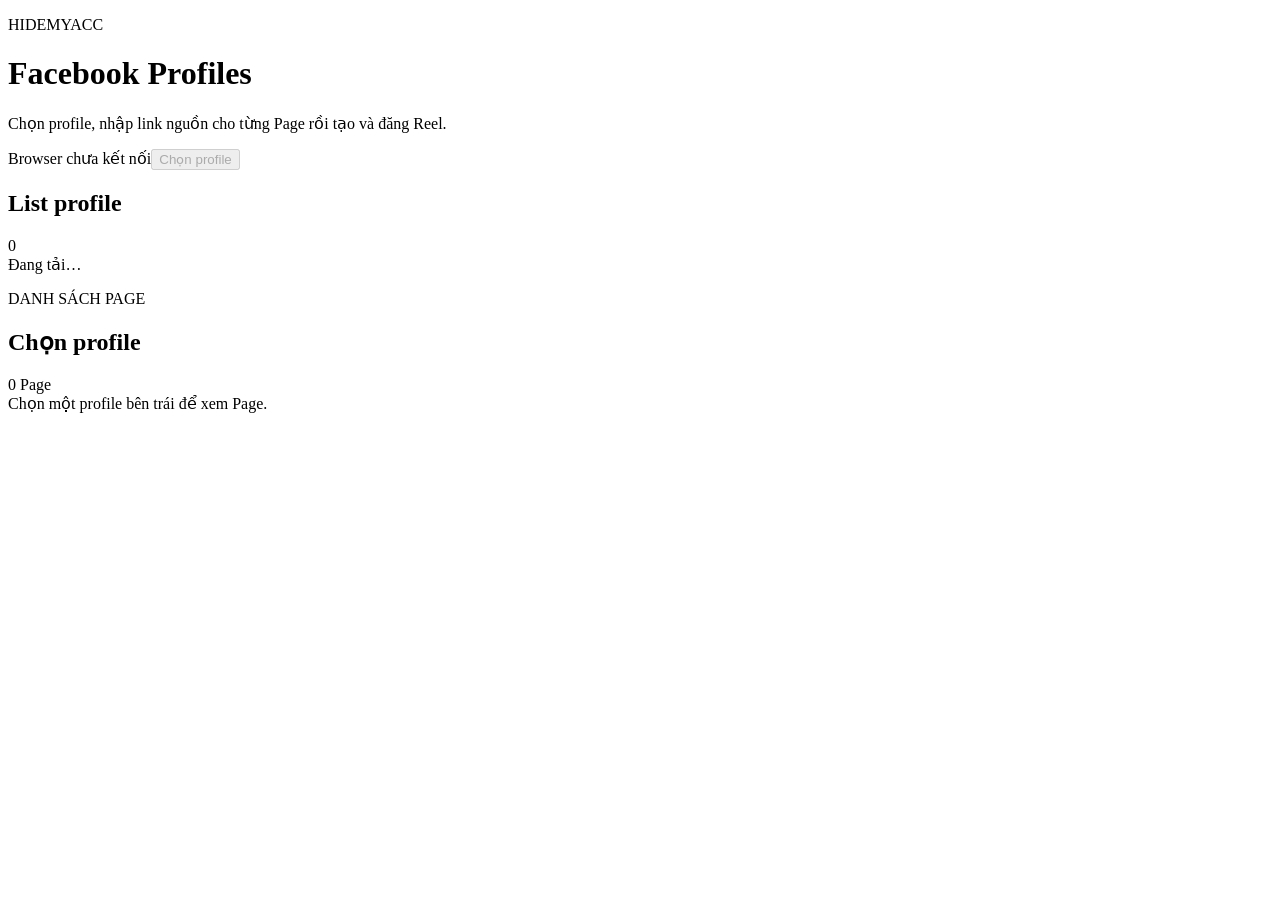
==== apps/dashboard/templates/index.html @ 644aa9b6 "Initial commit: HideMyAcc Facebook Reel tool" ====
<!doctype html>
<html lang="vi">
<head>
  <meta charset="utf-8">
  <meta name="viewport" content="width=device-width,initial-scale=1">
  <title>Facebook Profiles</title>
  <link rel="stylesheet" href="/static/app.css?v=4">
</head>
<body>
  <main class="app">
    <header>
      <div><p class="eyebrow">HIDEMYACC</p><h1>Facebook Profiles</h1><p>Chọn profile, nhập link nguồn cho từng Page rồi tạo và đăng Reel.</p></div>
      <div class="browser-box"><span id="browser-status">Browser chưa kết nối</span><button id="connect-browser" disabled>Chọn profile</button></div>
    </header>
    <section class="workspace">
      <aside class="profiles-panel">
        <div class="panel-title"><h2>List profile</h2><span id="profile-count">0</span></div>
        <nav id="profile-list" aria-label="Danh sách profile"><div class="loading">Đang tải…</div></nav>
      </aside>
      <section class="pages-panel">
        <div class="panel-title page-heading">
          <div><p class="eyebrow">DANH SÁCH PAGE</p><h2 id="selected-profile">Chọn profile</h2></div>
          <span id="page-count">0 Page</span>
        </div>
        <div id="page-list" class="page-list"><div class="empty">Chọn một profile bên trái để xem Page.</div></div>
      </section>
    </section>
  </main>
  <script src="/static/app.js?v=4" defer></script>
</body>
</html>
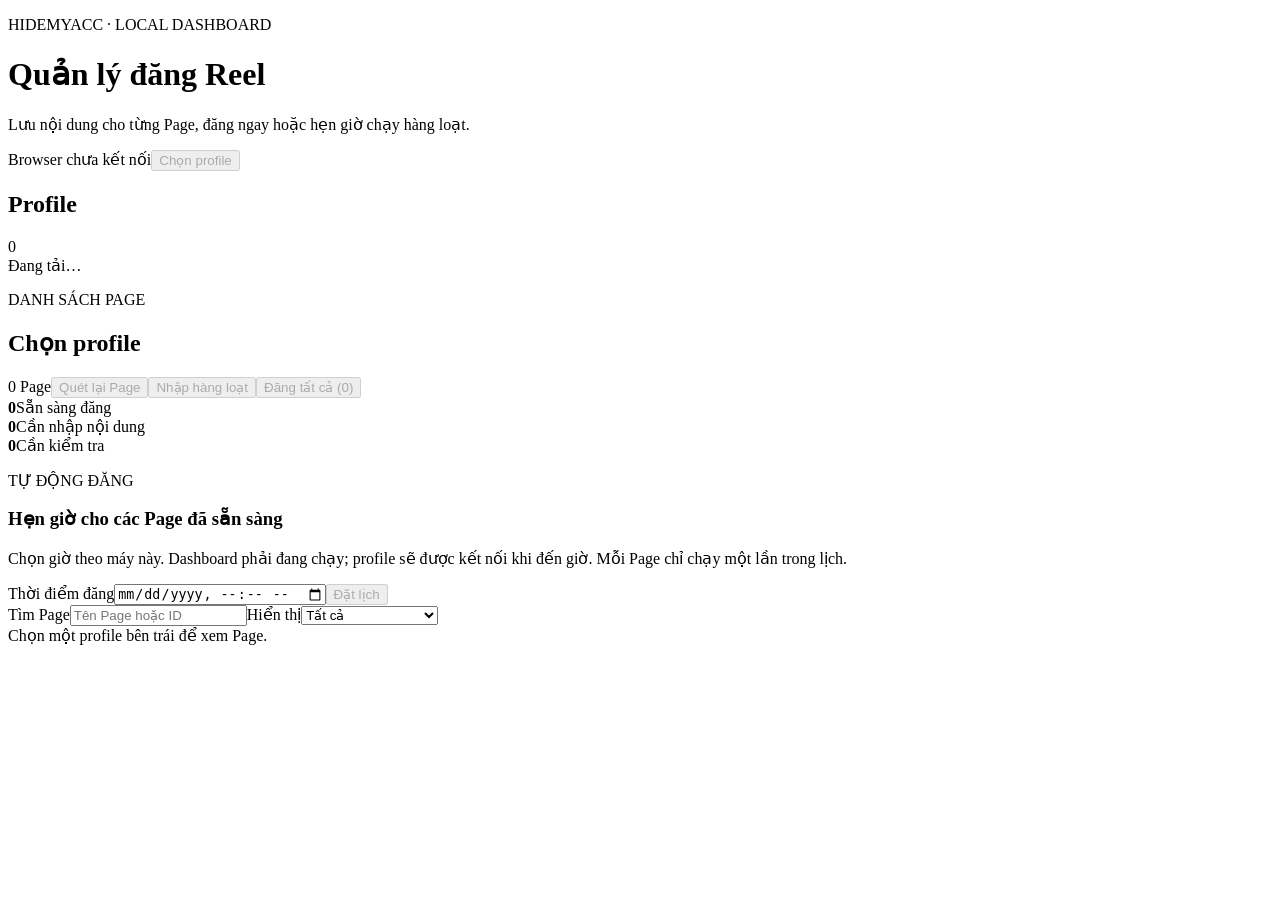
==== commit c947449d: "Add Reel dashboard workflows, scheduling, and bulk import" ====
--- a/apps/dashboard/templates/index.html
+++ b/apps/dashboard/templates/index.html
@@ -3,29 +3,53 @@
 <head>
   <meta charset="utf-8">
   <meta name="viewport" content="width=device-width,initial-scale=1">
-  <title>Facebook Profiles</title>
-  <link rel="stylesheet" href="/static/app.css?v=4">
+  <title>Quản lý đăng Reel</title>
+  <link rel="stylesheet" href="/static/app.css?v=18">
 </head>
 <body>
   <main class="app">
     <header>
-      <div><p class="eyebrow">HIDEMYACC</p><h1>Facebook Profiles</h1><p>Chọn profile, nhập link nguồn cho từng Page rồi tạo và đăng Reel.</p></div>
+      <div><p class="eyebrow">HIDEMYACC · LOCAL DASHBOARD</p><h1>Quản lý đăng Reel</h1><p>Lưu nội dung cho từng Page, đăng ngay hoặc hẹn giờ chạy hàng loạt.</p></div>
       <div class="browser-box"><span id="browser-status">Browser chưa kết nối</span><button id="connect-browser" disabled>Chọn profile</button></div>
     </header>
     <section class="workspace">
       <aside class="profiles-panel">
-        <div class="panel-title"><h2>List profile</h2><span id="profile-count">0</span></div>
+        <div class="panel-title"><h2>Profile</h2><span id="profile-count">0</span></div>
         <nav id="profile-list" aria-label="Danh sách profile"><div class="loading">Đang tải…</div></nav>
       </aside>
       <section class="pages-panel">
         <div class="panel-title page-heading">
           <div><p class="eyebrow">DANH SÁCH PAGE</p><h2 id="selected-profile">Chọn profile</h2></div>
-          <span id="page-count">0 Page</span>
+          <div class="page-heading-actions"><span id="page-count">0 Page</span><span id="run-status" hidden></span><button id="pause-run" class="secondary" hidden>Tạm dừng</button><button id="resume-run" class="primary" hidden>Tiếp tục</button><button id="refresh-pages" class="secondary" disabled>Quét lại Page</button><button id="bulk-import-open" class="secondary" disabled>Nhập hàng loạt</button><button id="run-all-pages" class="primary" disabled>Đăng tất cả (0)</button></div>
         </div>
+        <div class="overview" aria-label="Tổng quan Page"><div><strong id="ready-count">0</strong><span>Sẵn sàng đăng</span></div><div><strong id="draft-count">0</strong><span>Cần nhập nội dung</span></div><div><strong id="failed-count">0</strong><span>Cần kiểm tra</span></div></div>
+        <section class="schedule-panel" aria-labelledby="schedule-heading">
+          <div><p class="eyebrow">TỰ ĐỘNG ĐĂNG</p><h3 id="schedule-heading">Hẹn giờ cho các Page đã sẵn sàng</h3><p>Chọn giờ theo máy này. Dashboard phải đang chạy; profile sẽ được kết nối khi đến giờ. Mỗi Page chỉ chạy một lần trong lịch.</p></div>
+          <form id="schedule-form" class="schedule-form"><label for="schedule-time">Thời điểm đăng</label><input id="schedule-time" type="datetime-local" required><button id="schedule-submit" class="primary" type="submit" disabled>Đặt lịch</button></form>
+          <div id="schedule-list" class="schedule-list" aria-live="polite"></div>
+        </section>
+        <div class="page-tools"><label for="page-search">Tìm Page<input id="page-search" type="search" placeholder="Tên Page hoặc ID"></label><label for="page-filter">Hiển thị<select id="page-filter"><option value="all">Tất cả</option><option value="ready">Sẵn sàng đăng</option><option value="draft">Cần nhập nội dung</option><option value="failed">Có lỗi</option></select></label></div>
+        <section id="run-log-panel" class="run-log-panel" aria-label="Tiến độ chạy" hidden>
+          <h3>Tiến độ realtime</h3>
+          <ol id="run-log" class="run-log" aria-live="polite"></ol>
+        </section>
         <div id="page-list" class="page-list"><div class="empty">Chọn một profile bên trái để xem Page.</div></div>
       </section>
     </section>
   </main>
-  <script src="/static/app.js?v=4" defer></script>
+  <dialog id="history-dialog" class="history-dialog" aria-labelledby="history-title">
+    <div class="history-head"><div><p class="eyebrow">LỊCH SỬ PAGE</p><h2 id="history-title">Lịch sử</h2></div><button id="history-close" class="secondary" type="button">Đóng</button></div>
+    <div id="history-content" class="history-content">Đang tải…</div>
+    <div class="history-footer"><button id="history-refresh" class="secondary" type="button">Làm mới</button><button id="history-more" class="secondary" type="button" hidden>Xem thêm</button></div>
+  </dialog>
+  <dialog id="bulk-dialog" class="bulk-dialog" aria-labelledby="bulk-title">
+    <div class="history-head"><div><p class="eyebrow">NHẬP NHANH THEO PROFILE</p><h2 id="bulk-title">Nhập nội dung hàng loạt</h2></div><button id="bulk-close" class="secondary" type="button">Đóng</button></div>
+    <p>Điền 4 cột theo đúng thứ tự: <code>page_id</code>, <code>link_bao</code>, <code>mo_ta_reel</code>, <code>noi_dung_video</code>. Dán từ bảng tính hoặc chọn file TSV. Nếu nội dung có xuống dòng, giữ nội dung trong một ô bảng tính.</p>
+    <div class="bulk-tools"><button id="bulk-template" class="secondary" type="button">Tải mẫu Page của profile</button><label class="secondary bulk-file-label">Chọn file TSV<input id="bulk-file" type="file" accept=".tsv,.txt,text/tab-separated-values" hidden></label></div>
+    <label class="bulk-input-label" for="bulk-text">Dữ liệu TSV</label><textarea id="bulk-text" rows="10" spellcheck="false" placeholder="page_id&#9;link_bao&#9;mo_ta_reel&#9;noi_dung_video"></textarea>
+    <div id="bulk-preview" class="bulk-preview" aria-live="polite">Chưa kiểm tra dữ liệu.</div>
+    <div class="history-footer"><button id="bulk-check" class="secondary" type="button">Kiểm tra & xem trước</button><button id="bulk-apply" class="primary" type="button" disabled>Lưu hàng loạt</button></div>
+  </dialog>
+  <script src="/static/app.js?v=18" defer></script>
 </body>
 </html>
